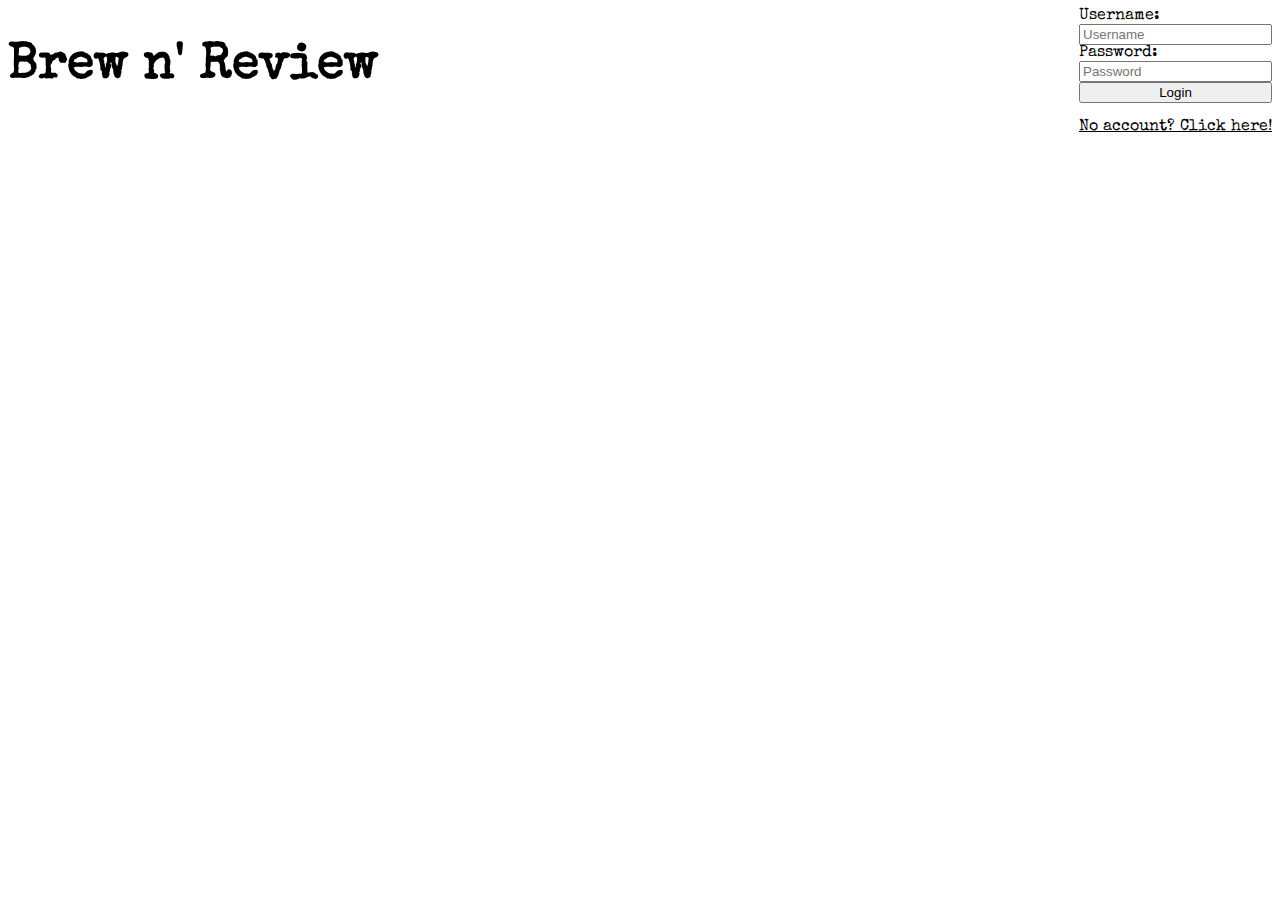
==== frontend/index.html @ 76484ac0 "Setup backend and began working on frontend with basic styling" ====
<!DOCTYPE html>
<html lang="en">
<head>
    <meta charset="UTF-8">
    <meta name="viewport" content="width=device-width, initial-scale=1.0">
    <meta http-equiv="X-UA-Compatible" content="ie=edge">
    <title>Brew-n-Review</title>
    <link rel="stylesheet" href="styles.css">
</head>
<body>
    <header>
    <h1><a href='http:localhost:3000'>Brew n' Review</a></h1>
    <form>
        <label for="username">Username:</label>
        <input id="username" name="username" type="text" placeholder="Username">
        <label for="password">Password:</label>
        <input id="password" name="password" type="password" placeholder="Password"> 
        <input type="submit" value="Login">
        <br>
        <a id="signuplink" href='signUp.html'>No account? Click here!</a>
    </form>
    </header>
    
</body>
</html>
---- frontend/styles.css ----
@import url('https://fonts.googleapis.com/css?family=Special+Elite&display=swap');

header {
    background: url('https://envato-shoebox-0.imgix.net/f309/08f0-c751-4da9-ba9f-62c7a94fd21f/_K4A7247.jpg?auto=compress%2Cformat&fit=max&mark=https%3A%2F%2Felements-assets.envato.com%2Fstatic%2Fwatermark2.png&markalign=center%2Cmiddle&markalpha=18&w=1600&s=15745df6fd33f570f570abb0259ca7d0');
    display: flex;
    justify-content: space-between;
}

h1 {
    font-family: 'Special Elite', cursive;
    font-size: 50px;
}

form {
    display: flex;
    flex-direction: column;
    font-family: 'Special Elite', cursive;
    font-size: 16px;
}

a {
    text-decoration: none;
    color: inherit;
}

#signuplink {
    text-decoration: underline;

}

#signuplink:link {
    cursor: pointer;
}

body {
    background: url('https://envato-shoebox-0.imgix.net/f309/08f0-c751-4da9-ba9f-62c7a94fd21f/_K4A7247.jpg?auto=compress%2Cformat&fit=max&mark=https%3A%2F%2Felements-assets.envato.com%2Fstatic%2Fwatermark2.png&markalign=center%2Cmiddle&markalpha=18&w=1600&s=15745df6fd33f570f570abb0259ca7d0');
}

#createuser {
    display: flex;
    margin: auto;
    width: 200px;
    padding-top: 10rem;
    
    
}
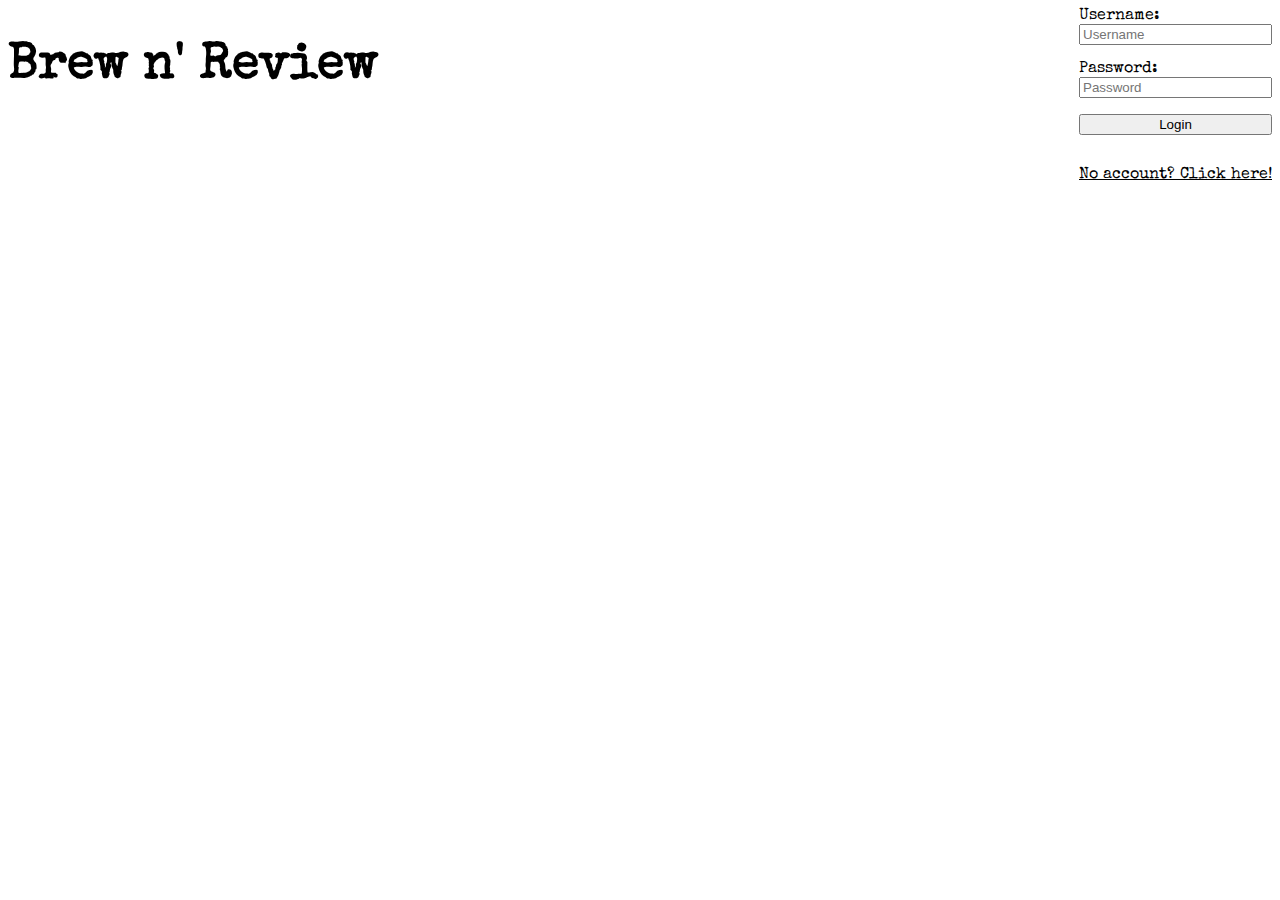
==== commit 0f2432ca: "Added faux-login and fixed review card styling" ====
--- a/frontend/index.html
+++ b/frontend/index.html
@@ -10,7 +10,7 @@
 <body>
     <header>
     <h1><a href='http:localhost:3000'>Brew n' Review</a></h1>
-    <form>
+    <form class="login-greeting" method="GET" action="http://localhost:4000/users">
         <label for="username">Username:</label>
         <input id="username" name="username" type="text" placeholder="Username">
         <label for="password">Password:</label>
--- a/frontend/styles.css
+++ b/frontend/styles.css
@@ -1,9 +1,9 @@
 @import url('https://fonts.googleapis.com/css?family=Special+Elite&display=swap');
 
 header {
-    background: url('https://envato-shoebox-0.imgix.net/f309/08f0-c751-4da9-ba9f-62c7a94fd21f/_K4A7247.jpg?auto=compress%2Cformat&fit=max&mark=https%3A%2F%2Felements-assets.envato.com%2Fstatic%2Fwatermark2.png&markalign=center%2Cmiddle&markalpha=18&w=1600&s=15745df6fd33f570f570abb0259ca7d0');
     display: flex;
     justify-content: space-between;
+    height: 15rem;
 }
 
 h1 {
@@ -34,13 +34,42 @@
 
 body {
     background: url('https://envato-shoebox-0.imgix.net/f309/08f0-c751-4da9-ba9f-62c7a94fd21f/_K4A7247.jpg?auto=compress%2Cformat&fit=max&mark=https%3A%2F%2Felements-assets.envato.com%2Fstatic%2Fwatermark2.png&markalign=center%2Cmiddle&markalpha=18&w=1600&s=15745df6fd33f570f570abb0259ca7d0');
+    display: flex;
+    flex-direction: column;
 }
 
 #createuser {
     display: flex;
     margin: auto;
     width: 200px;
-    padding-top: 10rem;
-    
-    
+    padding-top: 10rem;  
+}
+
+section {
+    display: flex;
+
+}
+
+#createReview {
+    width: 30%;
+    padding: 2rem;
+    background-color: rgb(245, 245, 244);
+    box-shadow: 2px 2px 5px black;
+}
+
+#description {
+    padding-bottom: 4rem;
+}
+
+input, select {
+    margin-bottom: 1rem;
+}
+
+div {
+    width: 50%;
+    padding-left: 2rem;
+    background-color: rgb(245, 245, 244);
+    margin-left: 2rem;
+    height: 100%;
+    box-shadow: 2px 2px 5px black;
 }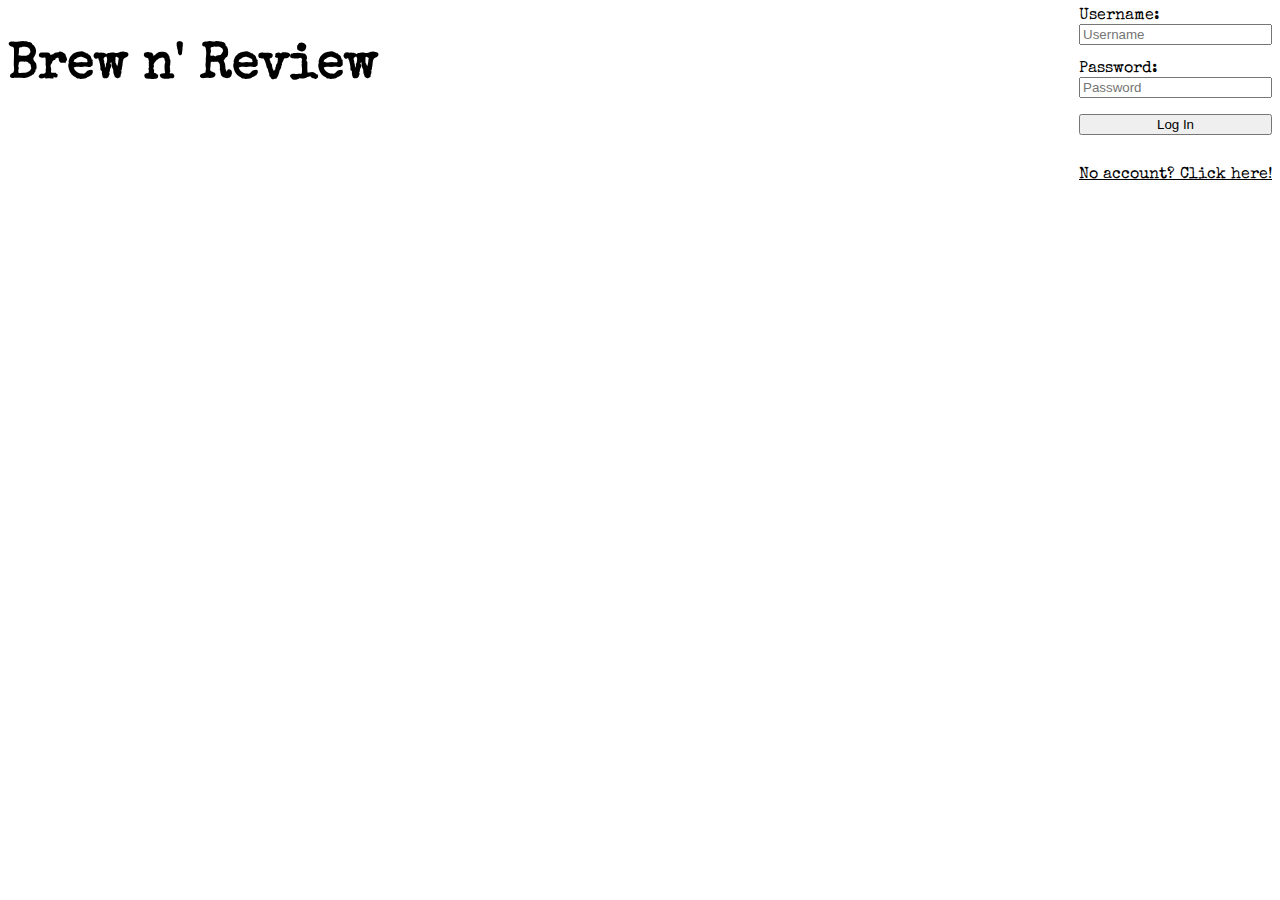
==== commit b5554877: "Do a lot of styling, added search bar in beers, log out button" ====
--- a/frontend/index.html
+++ b/frontend/index.html
@@ -15,11 +15,11 @@
         <input id="username" name="username" type="text" placeholder="Username">
         <label for="password">Password:</label>
         <input id="password" name="password" type="password" placeholder="Password"> 
-        <input type="submit" value="Login">
+        <input type="submit" value="Log In">
         <br>
         <a id="signuplink" href='signUp.html'>No account? Click here!</a>
     </form>
     </header>
-    
+    <script src="index.js"></script>
 </body>
 </html>--- a/frontend/styles.css
+++ b/frontend/styles.css
@@ -3,7 +3,7 @@
 header {
     display: flex;
     justify-content: space-between;
-    height: 15rem;
+    height: 12rem;
 }
 
 h1 {
@@ -38,27 +38,77 @@
     flex-direction: column;
 }
 
+/* SIGNUP PAGE **************/
+
+#signup {
+        display: flex;
+        flex-direction: column;
+        align-items: center;
+}
+
+#signup h2 {
+    font-size: 3rem;
+    -webkit-text-stroke-width: 1px;
+    -webkit-text-stroke-color: white;
+}
+
 #createuser {
     display: flex;
     margin: auto;
+    font-size: 20px;
     width: 200px;
-    padding-top: 10rem;  
+    padding: 2rem;  
+    box-shadow: 2px 2px 5px black;
+    background-color: rgb(245, 245, 244);
+    border-radius: 15px;
+}
+
+#submit-user {
+    border-radius: 8px;
+}
+
+/* HOME **************/
+
+nav {
+    align-self: center;
+}
+
+ul {
+    display: flex;
+    padding: 0px;
+    justify-content: center;
+}
+
+nav ul li {
+    padding: 0rem 1rem 0rem 1rem;
+    color: white;
+    font-size: 40px;
+    font-weight: bold;
+    -webkit-text-stroke-width: 1px;
+    -webkit-text-stroke-color: black;
+}
+
+nav ul li:hover {
+    font-size: 50px;
 }
 
 section {
     display: flex;
-
-}
-
-#createReview {
+}
+
+.createReview {
     width: 30%;
-    padding: 2rem;
-    background-color: rgb(245, 245, 244);
-    box-shadow: 2px 2px 5px black;
+    padding: 0rem 2rem 0rem 2rem;
+    background-color: rgb(245, 245, 244);
+    box-shadow: 2px 2px 5px black;
+    height: fit-content;
+    border-radius: 5px;
+    margin-left: 0.5rem;
 }
 
 #description {
     padding-bottom: 4rem;
+    margin-bottom: 1rem;
 }
 
 input, select {
@@ -66,10 +116,108 @@
 }
 
 div {
+    padding: 0rem 2rem 0rem 2rem;
+    background-color: rgb(245, 245, 244);
+    margin-left: 2rem;
+    margin-bottom: 1rem;
+    box-shadow: 2px 2px 5px black;
+    border-radius: 5px;
+}
+
+#cards {
+    display: flex;
+    flex-direction: column;
     width: 50%;
-    padding-left: 2rem;
+}
+
+button {
+    width: 100%;
+    margin-bottom: 0.5rem;
+}
+
+/* STYLE-INFO *********************/
+
+#style_beers {
+    display: flex;
+    flex-direction: column;
+    width: 30rem;
+    padding: 2rem;
+    box-shadow: 2px 2px 5px black;
+    background-color: rgb(245, 245, 244);
+    align-self: center;
+    margin-top: 8rem;
+}
+
+.beers_head {
+    margin-top: 0px;
+    margin-bottom: 1rem;
+}
+
+.style_title {
+    margin: 0px;
+}
+
+img {
+    /* display: flex; */
+    width: 25rem;
+    align-self: center;
+    margin-top: 1rem;
+}
+
+/* BEER-INFO **********************/
+
+#beer-info {
+    display: flex;
+    flex-direction: column;
+    align-items: center;
+    align-self: center;
+    width: 50%;
+    margin-top: -5rem;
+}
+
+.beer-info-headers {
+    background-color: rgb(245, 245, 244);
+    padding: 1rem;
+    border-radius: 5px;
+    box-shadow: 2px 2px 5px black;
+    margin-top: 0;
+}
+
+#beer-list {
+    display: flex;
+    align-items: center;
+    width: 50%;
+}
+
+#beer-list a {
+    padding: 1rem 2rem 1rem 2rem;
     background-color: rgb(245, 245, 244);
     margin-left: 2rem;
-    height: 100%;
-    box-shadow: 2px 2px 5px black;
+    box-shadow: 2px 2px 5px black;
+    border-radius: 5px;
+}
+
+a div.beer {
+    padding: 1rem 2rem 1rem 2rem;
+}
+
+.beer:hover {
+    font-size: 20px;
+}
+
+#search-beer {
+    width: 20%;
+    align-self: flex-end;
+}
+
+/* STYLES INFO ***********************/
+
+.beer_pic {
+    display: flex;
+    align-content: center;
+}
+
+.style_beer {
+    list-style-type: none;
+    margin-left: 1rem;
 }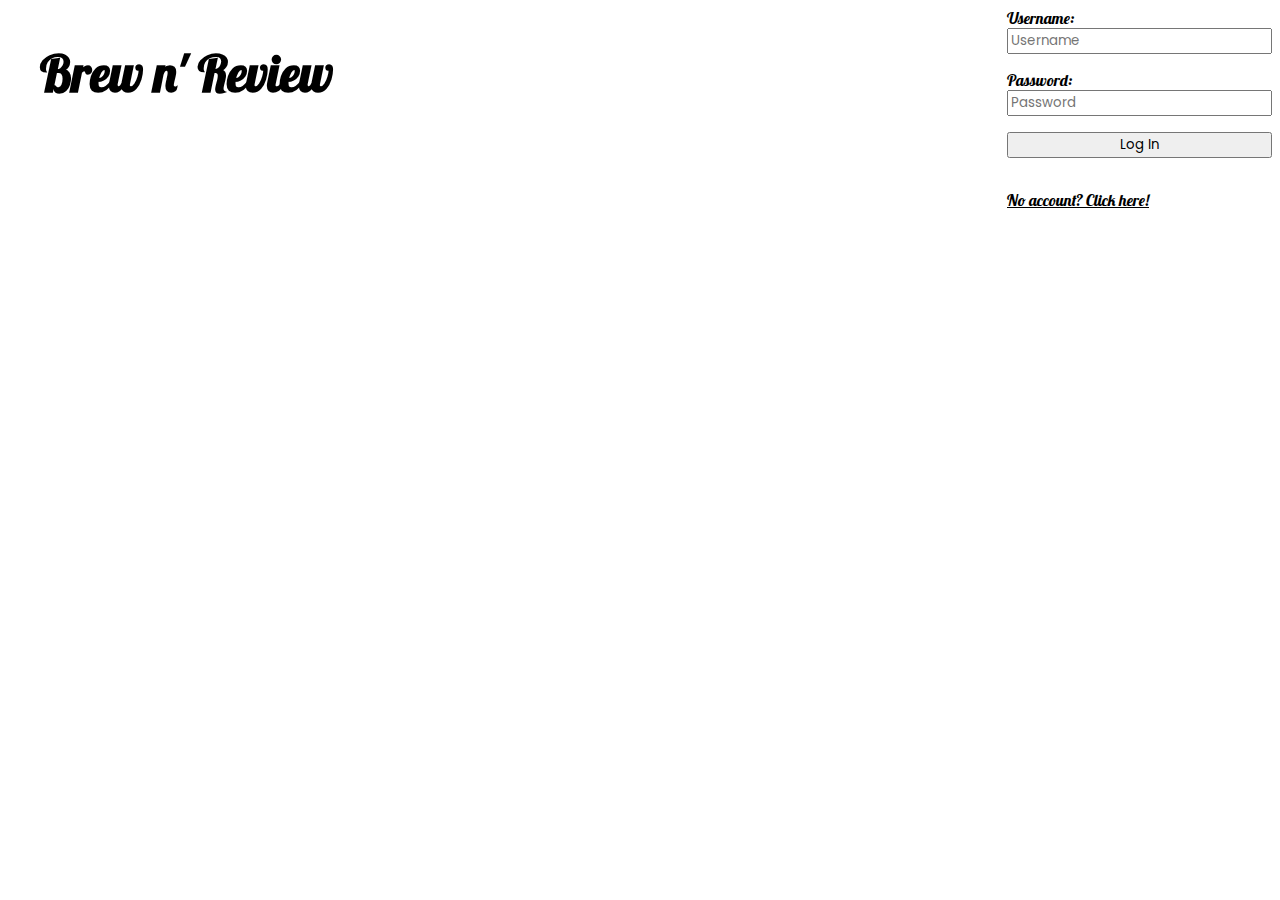
==== commit 7af604cd: "finalized styling and fixed remaining bugs" ====
--- a/frontend/index.html
+++ b/frontend/index.html
@@ -6,10 +6,11 @@
     <meta http-equiv="X-UA-Compatible" content="ie=edge">
     <title>Brew-n-Review</title>
     <link rel="stylesheet" href="styles.css">
+    <link rel='icon' href='./images/favicon.ico' type='image/x-icon'>
 </head>
 <body>
     <header>
-    <h1><a href='http:localhost:3000'>Brew n' Review</a></h1>
+    <h1><a href='/'>Brew n' Review</a></h1>
     <form class="login-greeting" method="GET" action="http://localhost:4000/users">
         <label for="username">Username:</label>
         <input id="username" name="username" type="text" placeholder="Username">
@@ -17,7 +18,7 @@
         <input id="password" name="password" type="password" placeholder="Password"> 
         <input type="submit" value="Log In">
         <br>
-        <a id="signuplink" href='signUp.html'>No account? Click here!</a>
+        <a id="signuplink" class="button-link" href='signUp.html'>No account? Click here!</a>
     </form>
     </header>
     <script src="index.js"></script>
--- a/frontend/styles.css
+++ b/frontend/styles.css
@@ -1,4 +1,4 @@
-@import url('https://fonts.googleapis.com/css?family=Special+Elite&display=swap');
+@import url('https://fonts.googleapis.com/css?family=Lobster|Special+Elite|Poppins&display=swap');
 
 header {
     display: flex;
@@ -6,9 +6,21 @@
     height: 12rem;
 }
 
+* {
+    transition-duration: 0.2s;
+    font-family: 'Lobster', cursive;
+    
+}
+
 h1 {
-    font-family: 'Special Elite', cursive;
+    font-family: 'Lobster', cursive;
     font-size: 50px;
+    margin-left: 2rem;
+}
+
+h2.login-greeting {
+    margin-right: 2rem;
+    margin-top: 4rem;
 }
 
 form {
@@ -16,11 +28,23 @@
     flex-direction: column;
     font-family: 'Special Elite', cursive;
     font-size: 16px;
+}
+
+p {
+    font-family: 'Poppins', sans-serif;
 }
 
 a {
     text-decoration: none;
     color: inherit;
+}
+
+a:hover {
+    font-size: 110%;
+}
+
+.button-link:hover {
+    font-size: 100%;
 }
 
 #signuplink {
@@ -49,7 +73,7 @@
 #signup h2 {
     font-size: 3rem;
     -webkit-text-stroke-width: 1px;
-    -webkit-text-stroke-color: white;
+    -webkit-text-stroke-color: rgb(245, 245, 244);
 }
 
 #createuser {
@@ -83,27 +107,34 @@
     padding: 0rem 1rem 0rem 1rem;
     color: white;
     font-size: 40px;
-    font-weight: bold;
+    font-weight: 600;
     -webkit-text-stroke-width: 1px;
     -webkit-text-stroke-color: black;
+    font-family: 'Lobster', cursive;
+
 }
 
 nav ul li:hover {
-    font-size: 50px;
+    transform: scale(1.1);
 }
 
 section {
     display: flex;
+    justify-content: space-evenly;
 }
 
 .createReview {
-    width: 30%;
+    width: 20%;
     padding: 0rem 2rem 0rem 2rem;
     background-color: rgb(245, 245, 244);
     box-shadow: 2px 2px 5px black;
     height: fit-content;
     border-radius: 5px;
-    margin-left: 0.5rem;
+    margin: 0rem 1rem 0rem 0.5rem;
+}
+
+#editReview {
+    align-self: center;
 }
 
 #description {
@@ -111,14 +142,14 @@
     margin-bottom: 1rem;
 }
 
-input, select {
-    margin-bottom: 1rem;
+input, select, textarea {
+    margin-bottom: 1rem;
+    font-family: 'Poppins', sans-serif;
 }
 
 div {
     padding: 0rem 2rem 0rem 2rem;
     background-color: rgb(245, 245, 244);
-    margin-left: 2rem;
     margin-bottom: 1rem;
     box-shadow: 2px 2px 5px black;
     border-radius: 5px;
@@ -127,12 +158,13 @@
 #cards {
     display: flex;
     flex-direction: column;
-    width: 50%;
+    width: 25%;
 }
 
 button {
     width: 100%;
     margin-bottom: 0.5rem;
+    font-family: Arial;
 }
 
 /* STYLE-INFO *********************/
@@ -140,12 +172,14 @@
 #style_beers {
     display: flex;
     flex-direction: column;
-    width: 30rem;
+    width: 12rem;
     padding: 2rem;
     box-shadow: 2px 2px 5px black;
     background-color: rgb(245, 245, 244);
     align-self: center;
-    margin-top: 8rem;
+    align-items: center;
+    margin-top: 4rem;
+    border-radius: 5px;
 }
 
 .beers_head {
@@ -171,43 +205,57 @@
     flex-direction: column;
     align-items: center;
     align-self: center;
+    width: fit-content;
+    margin: -2rem 0rem 1rem 0rem;
+    padding: 0rem 2rem 0rem 2rem;
+    background-color: rgb(245, 245, 244);
+    box-shadow: 2px 2px 5px black;
+    border-radius: 5px;
+}
+
+#beer-list {
+    display: flex;
+    justify-content: center;
+    align-self: center;
     width: 50%;
-    margin-top: -5rem;
-}
-
-.beer-info-headers {
-    background-color: rgb(245, 245, 244);
-    padding: 1rem;
-    border-radius: 5px;
-    box-shadow: 2px 2px 5px black;
-    margin-top: 0;
-}
-
-#beer-list {
-    display: flex;
-    align-items: center;
-    width: 50%;
+    flex-wrap: wrap;
+}
+
+#beer-list:hover {
+    width: 55%;
 }
 
 #beer-list a {
     padding: 1rem 2rem 1rem 2rem;
     background-color: rgb(245, 245, 244);
-    margin-left: 2rem;
-    box-shadow: 2px 2px 5px black;
-    border-radius: 5px;
-}
-
-a div.beer {
-    padding: 1rem 2rem 1rem 2rem;
+    margin: 0.5rem;
+    box-shadow: 2px 2px 5px black;
+    border-radius: 5px;
+}
+
+#beer-list div {
+    margin: 0.5rem;
+}
+
+a.beer {
+    height: fit-content;
 }
 
 .beer:hover {
-    font-size: 20px;
+    transform: scale(1.1);
 }
 
 #search-beer {
     width: 20%;
     align-self: flex-end;
+    margin-right: 2rem;
+    display: flex;
+    flex-direction: row;
+}
+
+#search-input {
+    flex-grow: 1;
+    margin-right: 0.5rem;
 }
 
 /* STYLES INFO ***********************/
@@ -220,4 +268,9 @@
 .style_beer {
     list-style-type: none;
     margin-left: 1rem;
+}
+
+#style_beers h2:hover {
+    transform: scale(1.1);
+    margin-left: 1rem;
 }